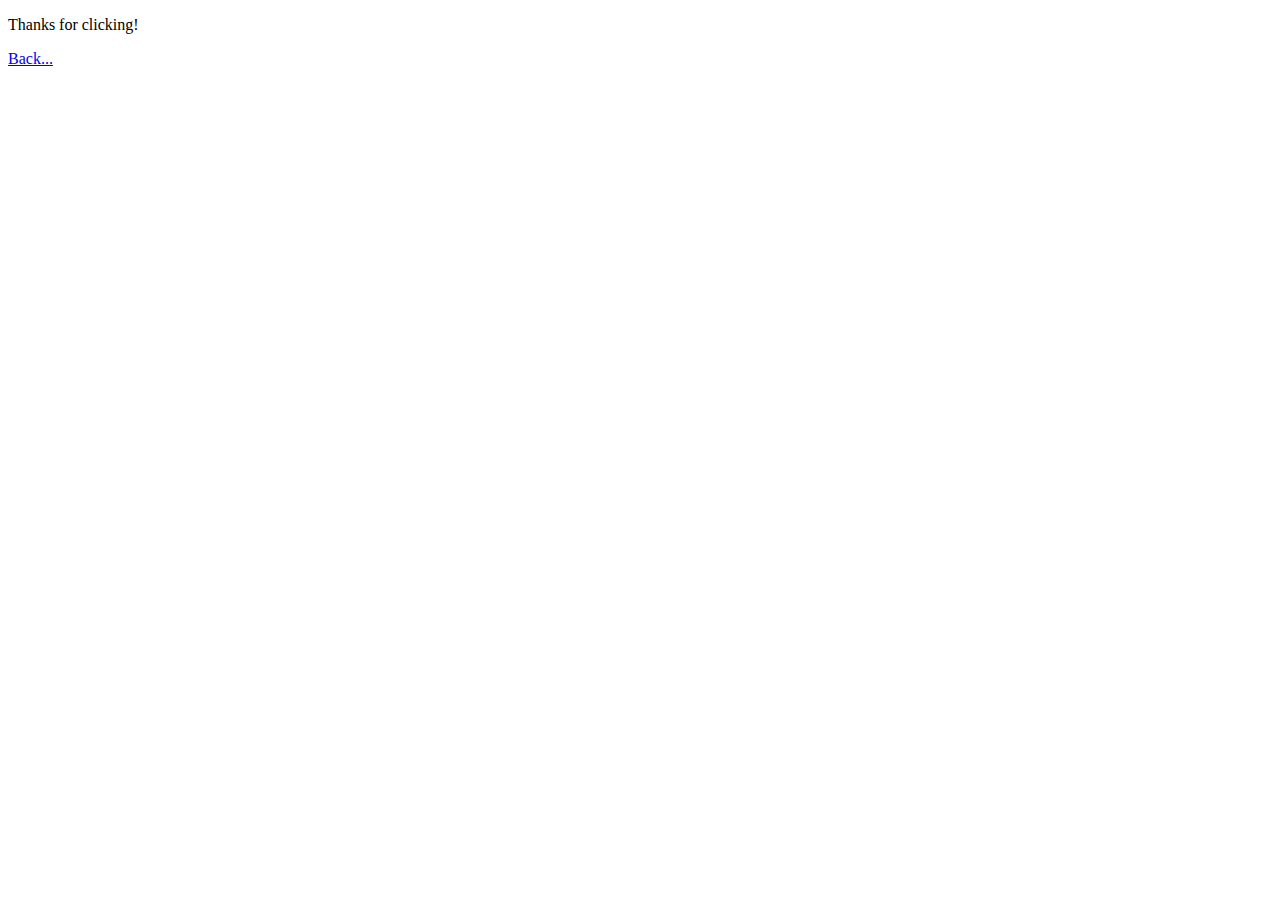
==== pages/click.html @ 315a5a6e "Style homepage, add button destination" ====
<!DOCTYPE html>
<html lang="en">
    <head>
        <title>Thanks!</title>
        <meta charset="UTF-8">
    </head>
    <body>
        <p>Thanks for clicking!</p>
        <a href="../index.html"><p>Back...</p></a>
    </body>
</html>
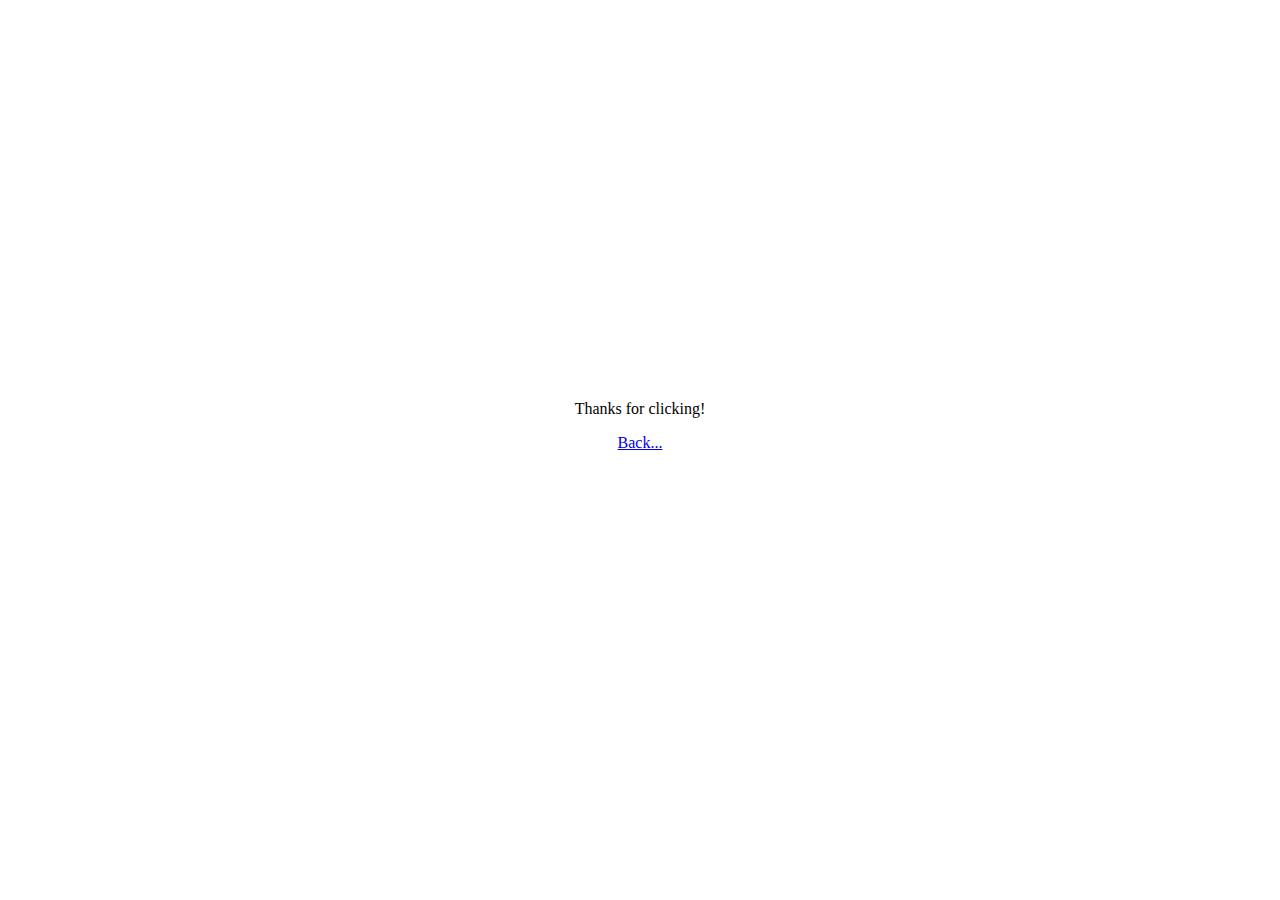
==== commit 7b020925: "Center click result and style index" ====
--- a/pages/click.html
+++ b/pages/click.html
@@ -3,6 +3,13 @@
     <head>
         <title>Thanks!</title>
         <meta charset="UTF-8">
+        <style>
+            body {
+                width: 25%;
+                margin: 400px auto;
+                text-align: center;
+            }
+        </style>
     </head>
     <body>
         <p>Thanks for clicking!</p>
